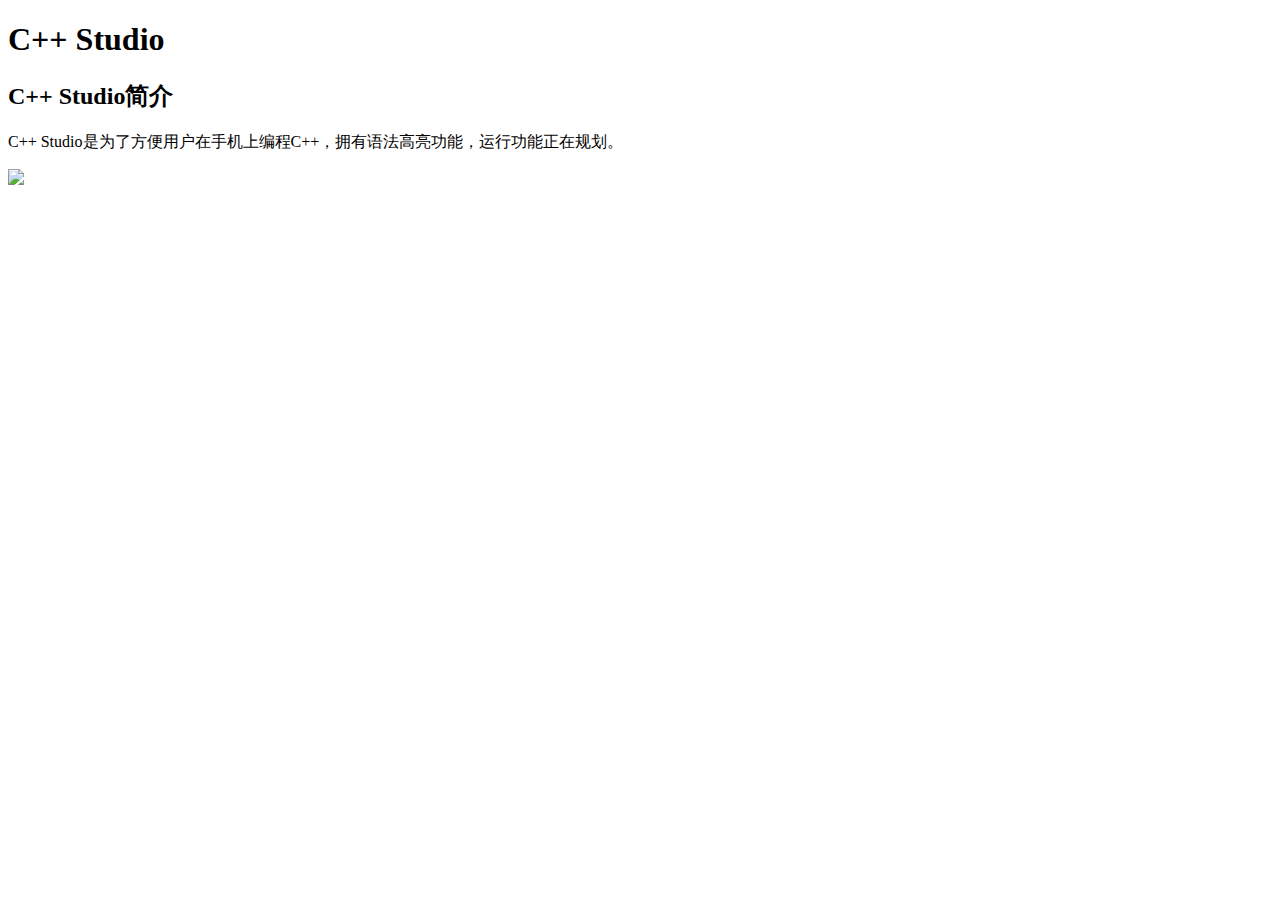
==== C++ Studio/index.html @ 6a4c31ea "Create index.html" ====
<!DOCTYPE html>
<html>
<meta charset="utf-8" name="viewport" content="width=device-width, initial-scale=1.0, minimum-scale=1.0, maximum-scale=1.0, user-scalable=no" />
<title>C++ Studio下载</title>
<body>
<div id="main">
<h1>C++ Studio</h1>
<h2>C++ Studio简介</h2>
<p>C++ Studio是为了方便用户在手机上编程C++，拥有语法高亮功能，运行功能正在规划。</p>
<a href="apks/new.apk"><img src="download.png"/></a>
</div>
</body>
</html>
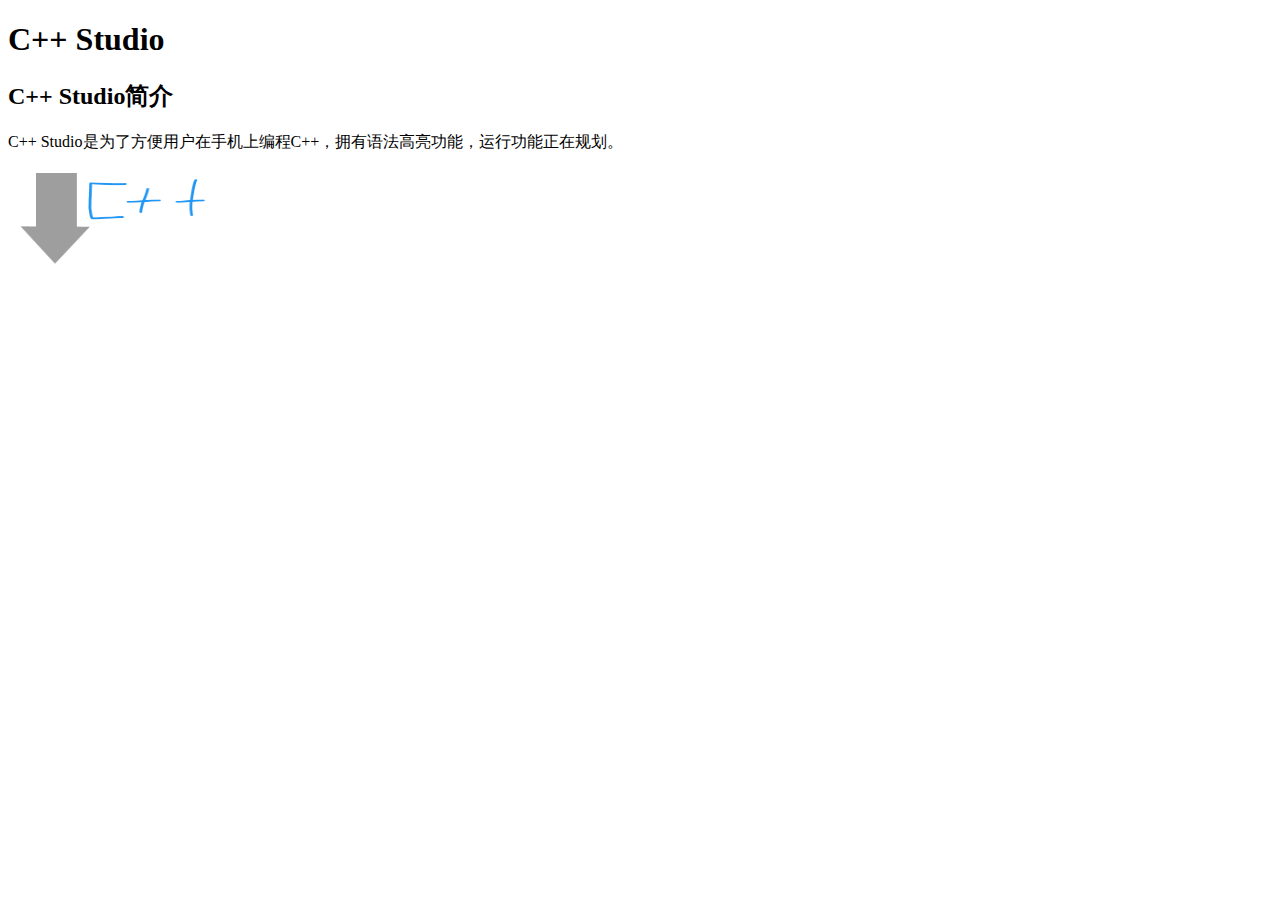
==== commit 5d6714b7: "Update index.html" ====
--- a/C++ Studio/index.html
+++ b/C++ Studio/index.html
@@ -7,7 +7,7 @@
 <h1>C++ Studio</h1>
 <h2>C++ Studio简介</h2>
 <p>C++ Studio是为了方便用户在手机上编程C++，拥有语法高亮功能，运行功能正在规划。</p>
-<a href="apks/new.apk"><img src="download.png"/></a>
+<a href="apks/new.apk"><img src="download.png" width="200" height="100"/></a>
 </div>
 </body>
 </html>
